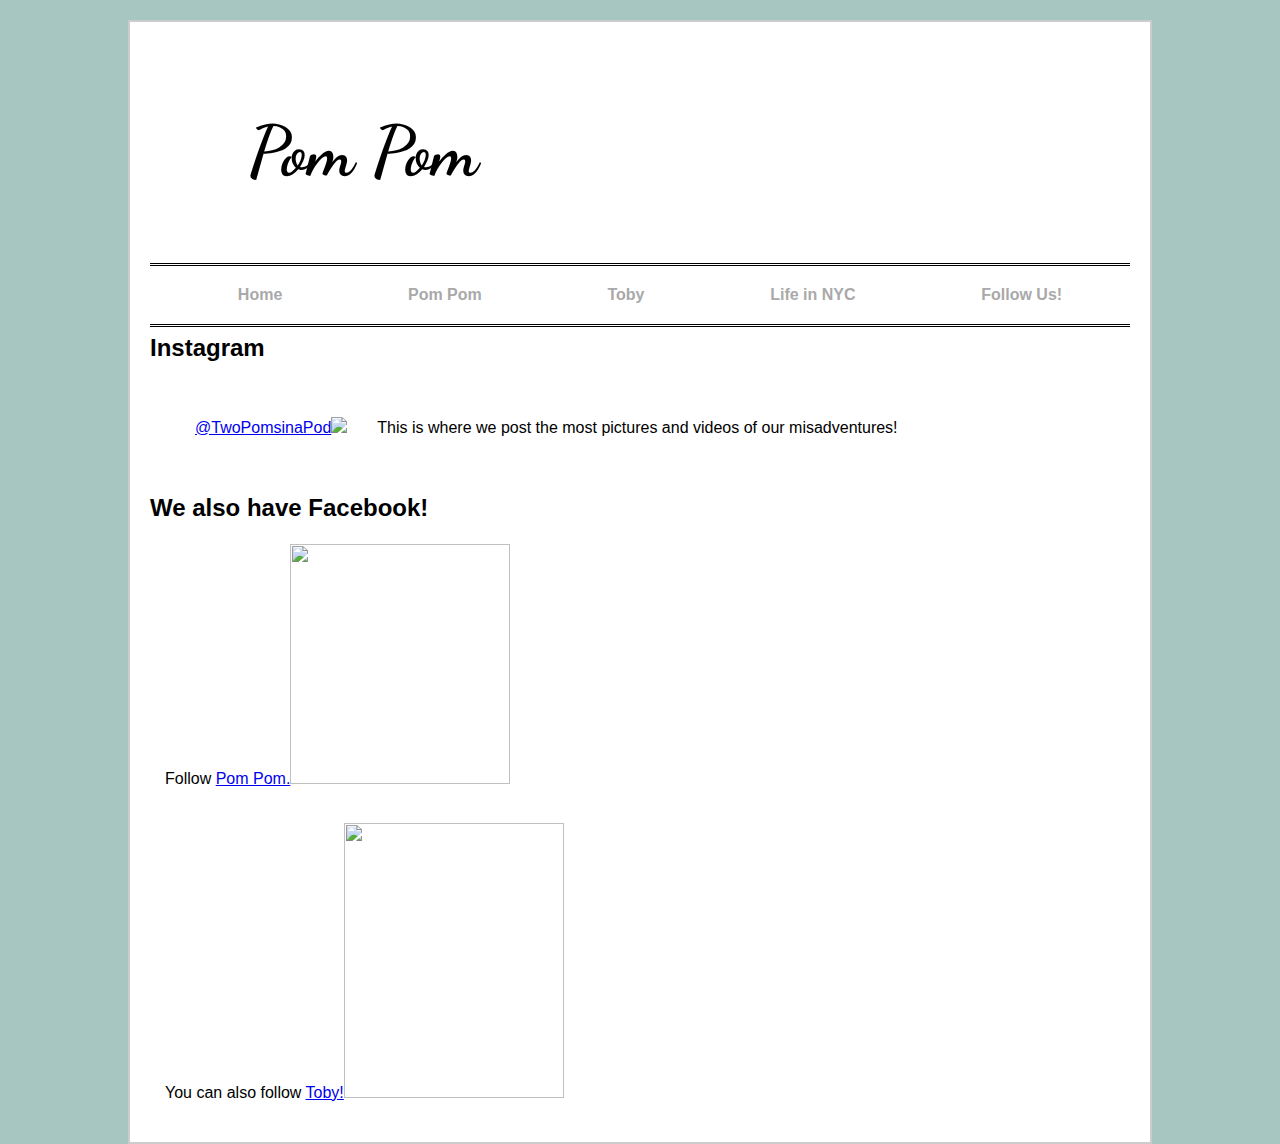
==== follow.html @ 87a28802 "first upload" ====
<!DOCTYPE html>
<html>
    
    <head>
        <title>TwoPomsinaPod</title>
        <link href="css/style.css" rel="stylesheet">
        <link href="https://fonts.googleapis.com/css?family=Dancing+Script" rel="stylesheet">
        <link rel="stylesheet" href="https://use.fontawesome.com/releases/v5.8.1/css/all.css" integrity="sha384-50oBUHEmvpQ+1lW4y57PTFmhCaXp0ML5d60M1M7uH2+nqUivzIebhndOJK28anvf" crossorigin="anonymous">
    </head>
    
    <body>
        
        <div id="page">
        <header>
            <h1> Pom Pom</h1>
<!--            <p> Two furballs sniffing for adventures in the city that never sleeps</p>-->
        </header>
            <nav>
                <ul>
                    <li><a href="index.html"><i class="fas fa-paw"></i>Home</a></li>
                    <li><a href="pompom.html"><i class="fas fa-paw"></i>Pom Pom</a></li>
                    <li><a href="toby.html"><i class="fas fa-paw"></i>Toby</a></li>
                    <li><a href="nyc.html"><i class="fas fa-paw"></i>Life in NYC</a>
                    </li>
                    <li><a href="follow.html"><i class="fas fa-paw"></i>Follow Us!</a>
                    </li>
                </ul>
            </nav>
        
        <h2>Instagram</h2>
            <section>
            <p>
                <a href="https://www.instagram.com/twopomsinapod">@TwoPomsinaPod<img src="https://scontent-lga3-1.cdninstagram.com/vp/ef59a515d20cbe7c7a6b8c488dba5100/5D4A90F3/t51.2885-19/s320x320/26066809_162239587871981_7979957010135252992_n.jpg?_nc_ht=scontent-lga3-1.cdninstagram.com"></a>
            </p>
            <p>This is where we post the most pictures and videos of our misadventures!</p>
            </section>
        
        <h2>We also have Facebook!</h2>
            
            <article>
            <p>Follow
                <a href="https://www.facebook.com/pompom.nguyen.7"> Pom Pom.<img src="https://scontent-lga3-1.xx.fbcdn.net/v/t1.0-9/10628556_1546208322274254_858575047157548873_n.jpg?_nc_cat=102&_nc_ht=scontent-lga3-1.xx&oh=44939c5ae298f4d6d130c50fa1590547&oe=5D42089C" width="220" height="240"></a>
            </p>    
            <p>You can also follow  
                <a href="https://www.facebook.com/profile.php?id=100009721118124&__tn__=%2Cd-]-h-R&eid=ARD1JRoqtZs5gOTpDy06L2n7-uDldkljpVlEjytE25pCnt8gA5_LS3E7gMas8VUuMTwtAUKQx04y4UkB">Toby!<img src="https://scontent-lga3-1.xx.fbcdn.net/v/t1.0-9/11401464_113508312316539_2435766861047428971_n.jpg?_nc_cat=106&_nc_ht=scontent-lga3-1.xx&oh=a99455e5b48ca6a0165378ea19840ffb&oe=5D0B3D47" width="220" height="275"></a>
                
            </p>
        </article>
---- css/style.css ----
* {
    margin: 0;
    padding: 0;
    line-height: 1.75;
    box-sizing: border-box;
}

html {
    font-size: 16px;
    height: 100%;
    font-family: Calibri, Candara, Arial, sans-serif;
}

body {
    background: #a7c5c1;
    height: 100%;
/*    max-width: 100%;*/
    /*light yellow - #fbec8f*/
    /*azure - #79b7b4*/
    /*aqua - #add8bd*/
/*  dark turquoisse  #3a96b8*/
}

h1 {
    font-size: 70px;
}
header {
    padding: 5% 10%;
    font-family: 'Dancing Script', cursive;
}

header p{
    font-size: 30px;
}

#page {
    background-color: #fff;
    width: 80%;
    margin: 20px auto;
    border: 2px solid #ccc; 
}

nav ul {
    display: flex;
    justify-content: space-around;
    list-style-type: none;
    border-top: double;
    border-bottom: double;
    padding: 15px;
    /*background-color: #fbec8f;*/   
}

nav ul a {
    font-weight: bold;
    text-decoration: none;
    /*padding: 0px 20px;*/
}

nav ul li a:link {
    color: #A9A9A9;
}

nav ul li a:visited {
    color: #00CED1;    
}

nav ul li a:hover {
    color: #9400D3;
}

nav ul li a:active {
}

.fa-paw {
    padding: 10px;
    
}
#banner {
    width:100%;
    padding: 5% 15%;
}

footer {
    padding-top: 300px;
}

main {
    display: flex;
}
.round {
    padding: 5% 10%;
    margin: 0 30px;
}


.mini {
    width: 100%;
    border-radius: 100px;
}

.round {
    text-align: center;
    
}

.round a {
    text-decoration: none;
}


/*Code from other assignment follows*/

section {
    padding: 30px;
    display: flex;
    /*position: relative;*/
    /*left: 180px;*/
}


p {
    padding: 15px;
 
}

section ul {
    margin-left: 260px;
}


div {padding: 20px;
}

/*img {*/
/*    float: left;*/
/*    margin: 10px;*/
/*}*/
.pics {
    display:flex;
    justify-content:space-between;
    padding: 5% 0;
}

#hobbies {
    content: 700 px;
}    

#small {
    width: 48%;
}

/*Using breakpoints to adjust for screen size*/
@media screen and (max-width: 480px) {
    section {flex-direction: column;
        width: 30%;
        height: auto;
    }
    
}
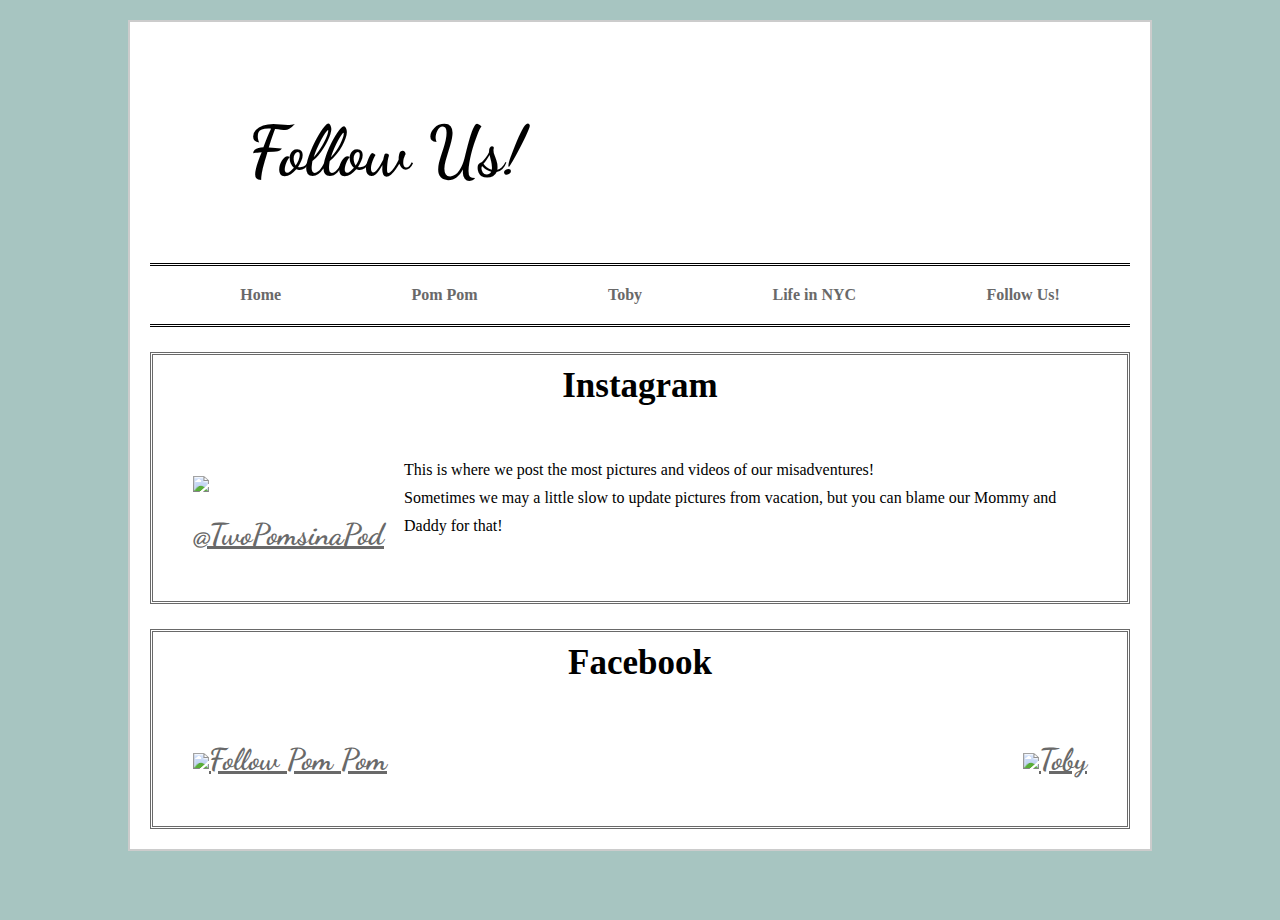
==== commit 88b0d873: "thursupdates" ====
--- a/follow.html
+++ b/follow.html
@@ -12,8 +12,8 @@
         
         <div id="page">
         <header>
-            <h1> Pom Pom</h1>
-<!--            <p> Two furballs sniffing for adventures in the city that never sleeps</p>-->
+            <h1>Follow Us!</h1>
+
         </header>
             <nav>
                 <ul>
@@ -26,23 +26,28 @@
                     </li>
                 </ul>
             </nav>
-        
+        <article class="bordering">
         <h2>Instagram</h2>
             <section>
             <p>
-                <a href="https://www.instagram.com/twopomsinapod">@TwoPomsinaPod<img src="https://scontent-lga3-1.cdninstagram.com/vp/ef59a515d20cbe7c7a6b8c488dba5100/5D4A90F3/t51.2885-19/s320x320/26066809_162239587871981_7979957010135252992_n.jpg?_nc_ht=scontent-lga3-1.cdninstagram.com"></a>
+                <a href="https://www.instagram.com/twopomsinapod"><img src="https://scontent-lga3-1.cdninstagram.com/vp/ef59a515d20cbe7c7a6b8c488dba5100/5D4A90F3/t51.2885-19/s320x320/26066809_162239587871981_7979957010135252992_n.jpg?_nc_ht=scontent-lga3-1.cdninstagram.com">@TwoPomsinaPod</a>
             </p>
-            <p>This is where we post the most pictures and videos of our misadventures!</p>
+            <p>This is where we post the most pictures and videos of our misadventures!<br>Sometimes we may a little slow to update pictures from vacation, but you can blame our Mommy and Daddy for that!</p>
             </section>
+        </article>
         
-        <h2>We also have Facebook!</h2>
+        
             
-            <article>
-            <p>Follow
-                <a href="https://www.facebook.com/pompom.nguyen.7"> Pom Pom.<img src="https://scontent-lga3-1.xx.fbcdn.net/v/t1.0-9/10628556_1546208322274254_858575047157548873_n.jpg?_nc_cat=102&_nc_ht=scontent-lga3-1.xx&oh=44939c5ae298f4d6d130c50fa1590547&oe=5D42089C" width="220" height="240"></a>
-            </p>    
-            <p>You can also follow  
-                <a href="https://www.facebook.com/profile.php?id=100009721118124&__tn__=%2Cd-]-h-R&eid=ARD1JRoqtZs5gOTpDy06L2n7-uDldkljpVlEjytE25pCnt8gA5_LS3E7gMas8VUuMTwtAUKQx04y4UkB">Toby!<img src="https://scontent-lga3-1.xx.fbcdn.net/v/t1.0-9/11401464_113508312316539_2435766861047428971_n.jpg?_nc_cat=106&_nc_ht=scontent-lga3-1.xx&oh=a99455e5b48ca6a0165378ea19840ffb&oe=5D0B3D47" width="220" height="275"></a>
-                
-            </p>
-        </article>+        <article class="bordering">
+            <!--<section class="bordering">-->
+            <h2>Facebook</h2>
+            <section>
+                <p>
+                    <a href="https://www.facebook.com/pompom.nguyen.7"><img src="https://scontent-lga3-1.xx.fbcdn.net/v/t1.0-9/10628556_1546208322274254_858575047157548873_n.jpg?_nc_cat=102&_nc_ht=scontent-lga3-1.xx&oh=44939c5ae298f4d6d130c50fa1590547&oe=5D42089C" height="290">Follow Pom Pom</a>
+                </p>
+                <p>
+                    <a href="https://www.facebook.com/profile.php?id=100009721118124&__tn__=%2Cd-]-h-R&eid=ARD1JRoqtZs5gOTpDy06L2n7-uDldkljpVlEjytE25pCnt8gA5_LS3E7gMas8VUuMTwtAUKQx04y4UkB"><img src="https://scontent-lga3-1.xx.fbcdn.net/v/t1.0-9/11401464_113508312316539_2435766861047428971_n.jpg?_nc_cat=106&_nc_ht=scontent-lga3-1.xx&oh=a99455e5b48ca6a0165378ea19840ffb&oe=5D0B3D47" height="290">Toby</a>
+                </p>
+        </section>
+        </article>
+        <!--</section>-->--- a/css/style.css
+++ b/css/style.css
@@ -8,7 +8,8 @@
 html {
     font-size: 16px;
     height: 100%;
-    font-family: Calibri, Candara, Arial, sans-serif;
+    font-family: 'Courgette', cursive;
+    /*font-family: Calibri, Candara, Arial, sans-serif;*/
 }
 
 body {
@@ -23,12 +24,32 @@
 
 h1 {
     font-size: 70px;
+    font-family: 'Dancing Script', cursive;
+    /*color: #fbec8f;*/
+}
+
+h2 {
+    font-size: 35px;
+    text-align: center;
+}
+
+h3 {
+    font-size: 35px;
+    font-family: 'Dancing Script', cursive;
+    
 }
 header {
     padding: 5% 10%;
     font-family: 'Dancing Script', cursive;
 }
 
+#nyc {
+    background: url("../images/manhattan.jpg");
+    background-position: center center;
+    background-size: cover;
+    background-repeat: no-repeat;
+    padding-bottom: 50%;
+}
 header p{
     font-size: 30px;
 }
@@ -57,7 +78,7 @@
 }
 
 nav ul li a:link {
-    color: #A9A9A9;
+    color: #696969;
 }
 
 nav ul li a:visited {
@@ -86,6 +107,7 @@
 
 main {
     display: flex;
+    
 }
 .round {
     padding: 5% 10%;
@@ -107,53 +129,131 @@
     text-decoration: none;
 }
 
-
-/*Code from other assignment follows*/
+.centered {
+    text-align: center;
+}
 
 section {
     padding: 30px;
     display: flex;
-    /*position: relative;*/
-    /*left: 180px;*/
+    justify-content: space-between;
 }
 
 
 p {
-    padding: 15px;
- 
-}
-
-section ul {
-    margin-left: 260px;
+    padding: 10px;
+}
+
+p a:link {
+    color: #696969;
+    font-weight: bold;
+    font-family: 'Dancing Script', cursive;
+    font-size: 30px;
 }
 
 
 div {padding: 20px;
 }
 
-/*img {*/
+.bordering {
+    border: double #696969 ;
+    margin-top: 25px;
+}
+
+/*ID left is for floating images on the left and the text on the right*/
+/*#left img {*/
 /*    float: left;*/
 /*    margin: 10px;*/
+    /*width: 48%;*/
 /*}*/
+
+/*#right img {*/
+/*    float: right;*/
+/*    margin: 10px;*/
+    /*width: 48%;*/
+/*}*/
+
 .pics {
-    display:flex;
-    justify-content:space-between;
-    padding: 5% 0;
-}
+    /*display:flex;*/
+    /*justify-content:space-between;*/
+   
+    display: block;
+    margin-left: 10%;
+    margin-right: 10%;
+    padding: 0;
+    /*width: 90%;*/
+}
+
+/*article {*/
+/*    width: auto;*/
+/*    display: block;*/
+/*}*/
 
 #hobbies {
     content: 700 px;
 }    
 
-#small {
-    width: 48%;
-}
-
-/*Using breakpoints to adjust for screen size*/
-@media screen and (max-width: 480px) {
-    section {flex-direction: column;
-        width: 30%;
+
+
+/*Class of flip in CSS to rotate images that originally appear upside down*/
+.flip {
+    transform: rotate(180deg);
+}
+
+/*Using breakpoints to adjust for smaller computer screen size*/
+@media screen and (max-width: 800px) {
+    #page {
+        width: 100%;
         height: auto;
-    }
-    
-}+        background-color: #FFfBE8;
+    }
+    html {
+        font-size: 12px;
+        font-weight: bold;
+    }
+    div {
+        padding: 0;
+    }
+    .fa-paw {
+    padding: 0;
+    
+}
+    section {
+        display: block;
+        padding: 0;
+}
+    
+    section ul{
+        margin: 0 10%;
+        text-align: left;
+        padding: none;
+}
+
+    img {
+        width: 70%;
+        height: auto;
+        display: flex;
+        flex-direction: column;
+        text-align: center;
+        margin: 10%;
+    }
+    #small {
+        
+        width: 80%;
+        height: auto;
+        display: flex;
+        flex-direction: column;
+        text-align: center;
+        margin: 10%;
+        /*border: solid;*/
+    }
+    
+    #small p {
+        text-align: center;
+        background: #FFfBE8;
+    }
+    #small img {
+        margin: auto;
+    }
+}
+
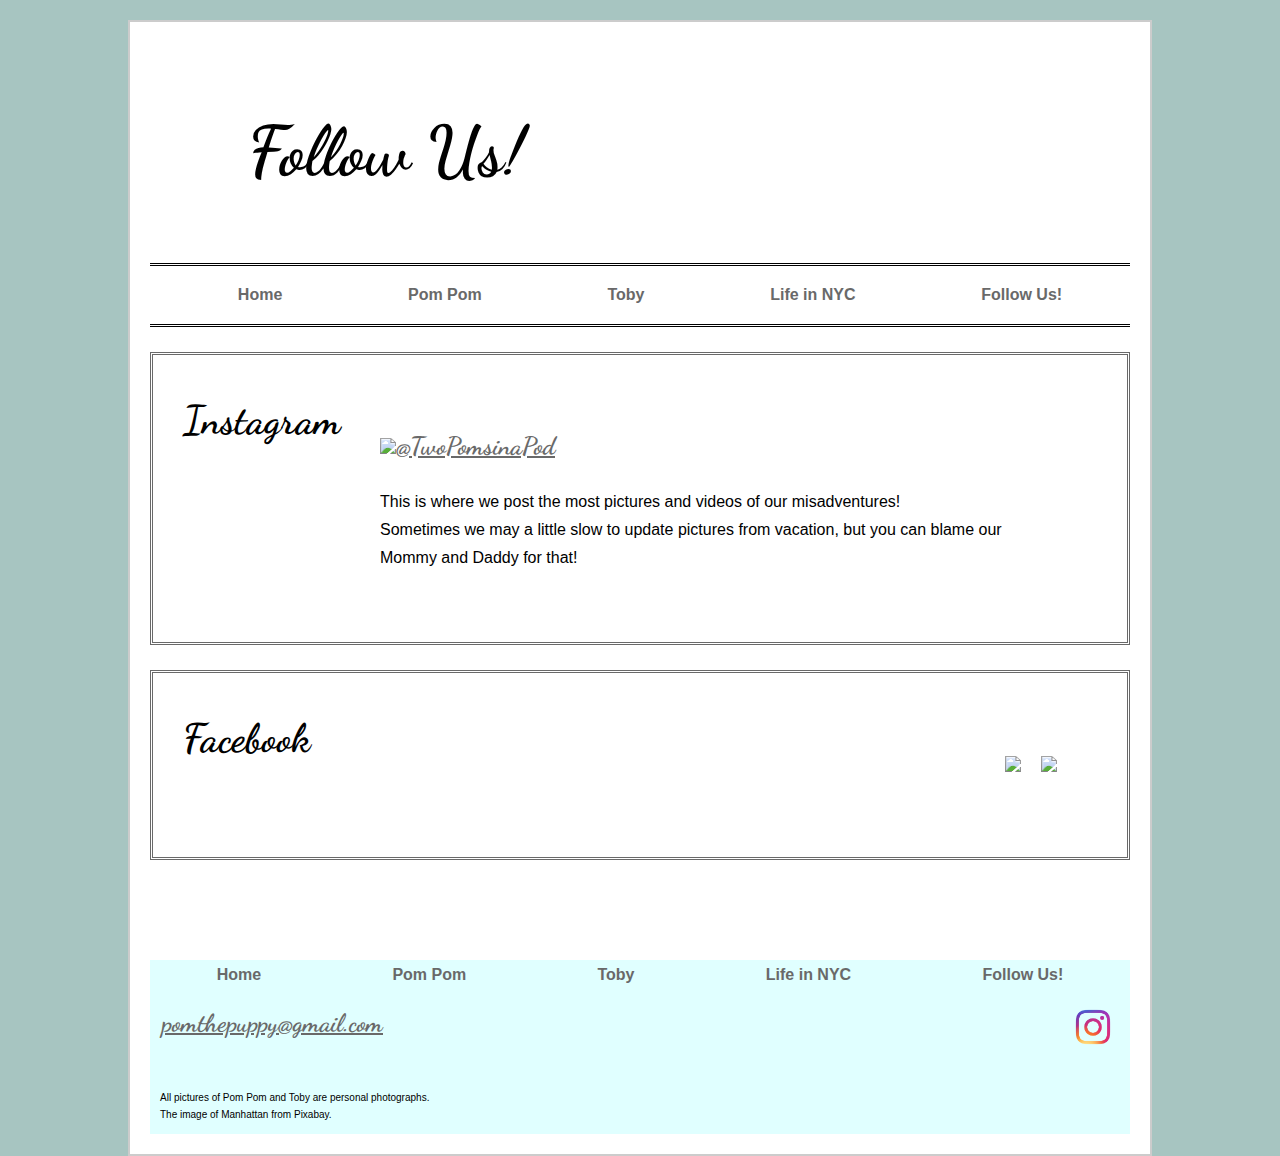
==== commit a0ac5943: "final" ====
--- a/follow.html
+++ b/follow.html
@@ -26,28 +26,50 @@
                     </li>
                 </ul>
             </nav>
-        <article class="bordering">
-        <h2>Instagram</h2>
-            <section>
+            <section class="bordering">
+            <h2>Instagram</h2>
+            <article>
             <p>
                 <a href="https://www.instagram.com/twopomsinapod"><img src="https://scontent-lga3-1.cdninstagram.com/vp/ef59a515d20cbe7c7a6b8c488dba5100/5D4A90F3/t51.2885-19/s320x320/26066809_162239587871981_7979957010135252992_n.jpg?_nc_ht=scontent-lga3-1.cdninstagram.com">@TwoPomsinaPod</a>
             </p>
             <p>This is where we post the most pictures and videos of our misadventures!<br>Sometimes we may a little slow to update pictures from vacation, but you can blame our Mommy and Daddy for that!</p>
+            </article>
             </section>
-        </article>
+        
         
         
             
-        <article class="bordering">
-            <!--<section class="bordering">-->
+      
+            <section class="bordering">
             <h2>Facebook</h2>
-            <section>
+            <article>
                 <p>
-                    <a href="https://www.facebook.com/pompom.nguyen.7"><img src="https://scontent-lga3-1.xx.fbcdn.net/v/t1.0-9/10628556_1546208322274254_858575047157548873_n.jpg?_nc_cat=102&_nc_ht=scontent-lga3-1.xx&oh=44939c5ae298f4d6d130c50fa1590547&oe=5D42089C" height="290">Follow Pom Pom</a>
+                    <a href="https://www.facebook.com/pompom.nguyen.7"><img src="https://scontent-lga3-1.xx.fbcdn.net/v/t1.0-9/10628556_1546208322274254_858575047157548873_n.jpg?_nc_cat=102&_nc_ht=scontent-lga3-1.xx&oh=44939c5ae298f4d6d130c50fa1590547&oe=5D42089C" height="290"></a>
                 </p>
                 <p>
-                    <a href="https://www.facebook.com/profile.php?id=100009721118124&__tn__=%2Cd-]-h-R&eid=ARD1JRoqtZs5gOTpDy06L2n7-uDldkljpVlEjytE25pCnt8gA5_LS3E7gMas8VUuMTwtAUKQx04y4UkB"><img src="https://scontent-lga3-1.xx.fbcdn.net/v/t1.0-9/11401464_113508312316539_2435766861047428971_n.jpg?_nc_cat=106&_nc_ht=scontent-lga3-1.xx&oh=a99455e5b48ca6a0165378ea19840ffb&oe=5D0B3D47" height="290">Toby</a>
+                    <a href="https://www.facebook.com/profile.php?id=100009721118124&__tn__=%2Cd-]-h-R&eid=ARD1JRoqtZs5gOTpDy06L2n7-uDldkljpVlEjytE25pCnt8gA5_LS3E7gMas8VUuMTwtAUKQx04y4UkB"><img src="https://scontent-lga3-1.xx.fbcdn.net/v/t1.0-9/11401464_113508312316539_2435766861047428971_n.jpg?_nc_cat=106&_nc_ht=scontent-lga3-1.xx&oh=a99455e5b48ca6a0165378ea19840ffb&oe=5D0B3D47" height="290"></a>
                 </p>
-        </section>
-        </article>
-        <!--</section>-->+            </section>
+            </main>
+        
+      
+            <footer>
+                 <nav>
+                <!--Endlinks class to format footer nav bar.-->
+                <ul class="endlinks">
+                    <li><a href="index.html">Home</a></li>
+                    <li><a href="pompom.html"></i>Pom Pom</a></li>
+                    <li><a href="toby.html"></i>Toby</a></li>
+                    <li><a href="nyc.html"></i>Life in NYC</a></li>
+                    <li><a href="follow.html"></i>Follow Us!</a></li>
+                    
+                </ul>
+                </nav>
+                <section id="end">
+                <p class="little"><a href = "mailto: pomthepuppy@gmail.com">pomthepuppy@gmail.com</a>
+                </p>
+                <p><a href="https://www.instagram.com/twopomsinapod"><img class="instagram" src="images/glyph.png" /></a></p>
+                </section>
+                <p class="little">All pictures of Pom Pom and Toby are personal photographs.<br> The image of Manhattan from Pixabay.</p>
+            </footer>
+            </div>--- a/css/style.css
+++ b/css/style.css
@@ -8,29 +8,23 @@
 html {
     font-size: 16px;
     height: 100%;
-    font-family: 'Courgette', cursive;
-    /*font-family: Calibri, Candara, Arial, sans-serif;*/
+    font-family: Calibri, Candara, Arial, sans-serif;
 }
 
 body {
     background: #a7c5c1;
     height: 100%;
-/*    max-width: 100%;*/
-    /*light yellow - #fbec8f*/
-    /*azure - #79b7b4*/
-    /*aqua - #add8bd*/
-/*  dark turquoisse  #3a96b8*/
 }
 
 h1 {
     font-size: 70px;
     font-family: 'Dancing Script', cursive;
-    /*color: #fbec8f;*/
 }
 
 h2 {
-    font-size: 35px;
+    font-size: 40px;
     text-align: center;
+    font-family: 'Dancing Script', cursive;
 }
 
 h3 {
@@ -43,6 +37,7 @@
     font-family: 'Dancing Script', cursive;
 }
 
+/*This is only for the header of the NYC page*/
 #nyc {
     background: url("../images/manhattan.jpg");
     background-position: center center;
@@ -50,6 +45,7 @@
     background-repeat: no-repeat;
     padding-bottom: 50%;
 }
+
 header p{
     font-size: 30px;
 }
@@ -68,13 +64,12 @@
     border-top: double;
     border-bottom: double;
     padding: 15px;
-    /*background-color: #fbec8f;*/   
+       
 }
 
 nav ul a {
     font-weight: bold;
     text-decoration: none;
-    /*padding: 0px 20px;*/
 }
 
 nav ul li a:link {
@@ -82,7 +77,7 @@
 }
 
 nav ul li a:visited {
-    color: #00CED1;    
+    color: #3a96b8;    
 }
 
 nav ul li a:hover {
@@ -102,9 +97,22 @@
 }
 
 footer {
-    padding-top: 300px;
-}
-
+    margin-top: 100px;
+    background-color: #E0FFFF;
+    
+}
+
+#end {
+    padding: 2px;
+}
+.endlinks {
+    border-style: none;
+    padding: 1px;
+}
+
+.little {
+    font-size: 10px;
+}
 main {
     display: flex;
     
@@ -133,10 +141,20 @@
     text-align: center;
 }
 
+
 section {
     padding: 30px;
     display: flex;
     justify-content: space-between;
+    
+}
+
+/*Use for NYC page to have images and texts flex-wrap since there are a lot of images*/
+article {
+    padding: 30px;
+    display: flex;
+    justify-content: space-between;
+    flex-wrap: wrap;
 }
 
 
@@ -144,11 +162,12 @@
     padding: 10px;
 }
 
+/*For links to dogs' social media accoutns and email*/
 p a:link {
     color: #696969;
     font-weight: bold;
     font-family: 'Dancing Script', cursive;
-    font-size: 30px;
+    font-size: 25px;
 }
 
 
@@ -160,22 +179,12 @@
     margin-top: 25px;
 }
 
-/*ID left is for floating images on the left and the text on the right*/
-/*#left img {*/
-/*    float: left;*/
-/*    margin: 10px;*/
-    /*width: 48%;*/
-/*}*/
-
-/*#right img {*/
-/*    float: right;*/
-/*    margin: 10px;*/
-    /*width: 48%;*/
-/*}*/
+/*Instagram logo for footer*/
+.instagram {
+    width: 50px;
+}
 
 .pics {
-    /*display:flex;*/
-    /*justify-content:space-between;*/
    
     display: block;
     margin-left: 10%;
@@ -184,10 +193,6 @@
     /*width: 90%;*/
 }
 
-/*article {*/
-/*    width: auto;*/
-/*    display: block;*/
-/*}*/
 
 #hobbies {
     content: 700 px;
@@ -195,18 +200,15 @@
 
 
 
-/*Class of flip in CSS to rotate images that originally appear upside down*/
-.flip {
-    transform: rotate(180deg);
-}
+
 
 /*Using breakpoints to adjust for smaller computer screen size*/
 @media screen and (max-width: 800px) {
     #page {
         width: 100%;
         height: auto;
-        background-color: #FFfBE8;
-    }
+    }
+    
     html {
         font-size: 12px;
         font-weight: bold;
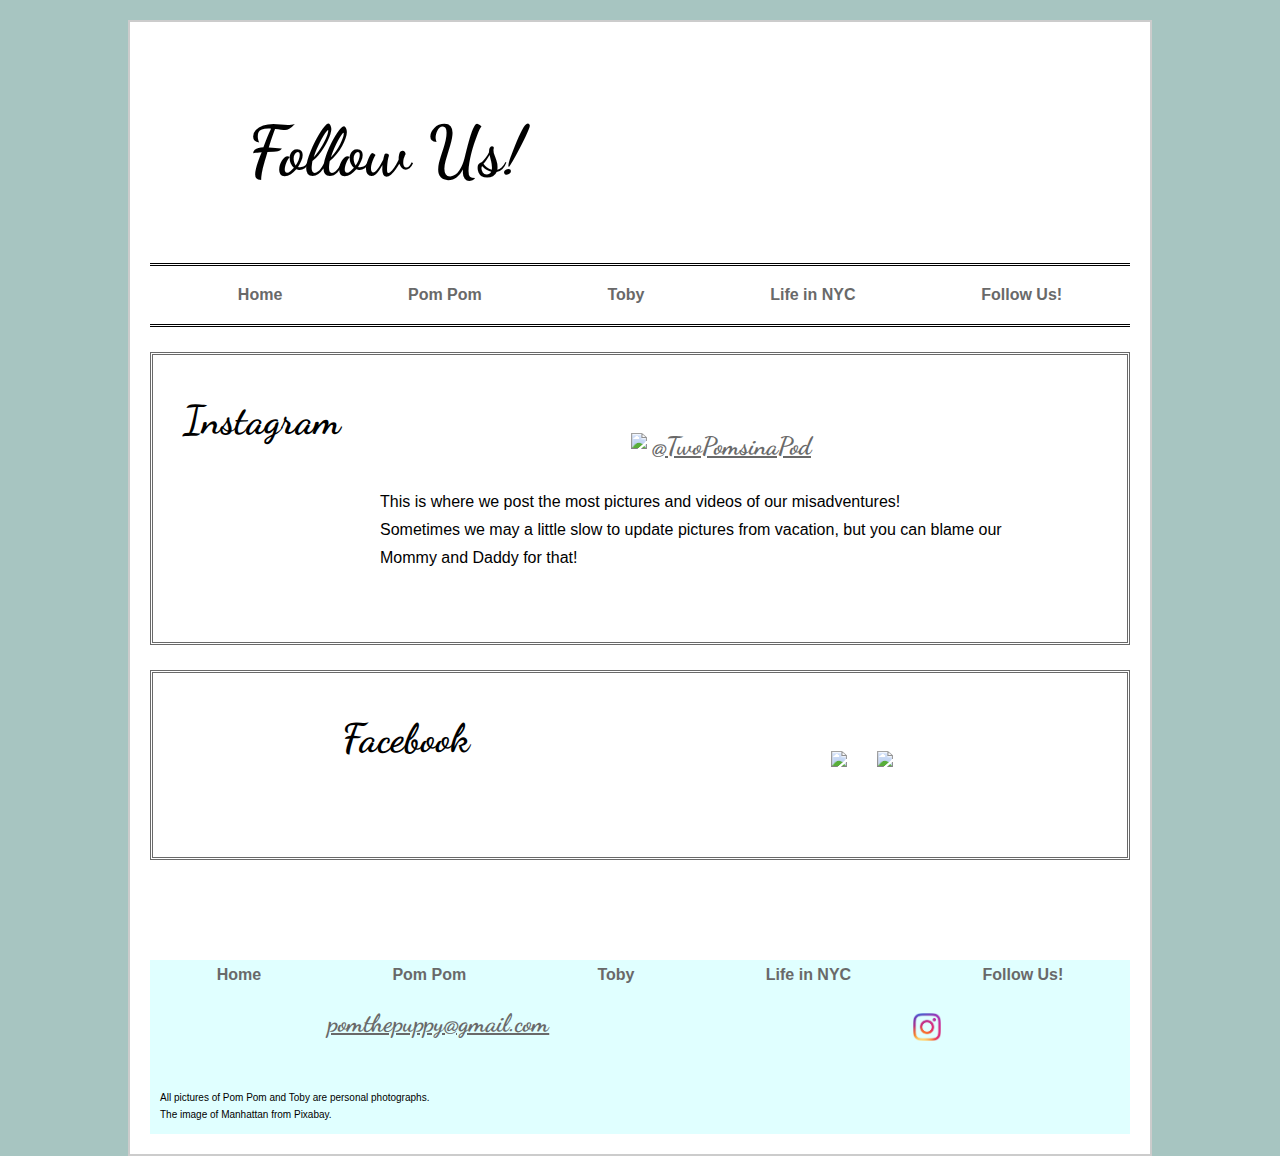
==== commit b7c1724a: "new" ====
--- a/follow.html
+++ b/follow.html
@@ -9,7 +9,7 @@
     </head>
     
     <body>
-        
+        <!--Page id creates the white page with the turquoise background-->
         <div id="page">
         <header>
             <h1>Follow Us!</h1>
@@ -39,7 +39,7 @@
         
         
             
-      
+          <!--Bordering class to create a box between different elements-->
             <section class="bordering">
             <h2>Facebook</h2>
             <article>
@@ -72,4 +72,7 @@
                 </section>
                 <p class="little">All pictures of Pom Pom and Toby are personal photographs.<br> The image of Manhattan from Pixabay.</p>
             </footer>
-            </div>+            </div>
+            
+    </body>
+</html>--- a/css/style.css
+++ b/css/style.css
@@ -77,7 +77,7 @@
 }
 
 nav ul li a:visited {
-    color: #3a96b8;    
+    color: #36B1BF;    
 }
 
 nav ul li a:hover {
@@ -145,7 +145,8 @@
 section {
     padding: 30px;
     display: flex;
-    justify-content: space-between;
+    justify-content: space-around;
+    
     
 }
 
@@ -153,7 +154,7 @@
 article {
     padding: 30px;
     display: flex;
-    justify-content: space-between;
+    justify-content: center;
     flex-wrap: wrap;
 }
 
@@ -198,13 +199,13 @@
     content: 700 px;
 }    
 
-
-
+img {
+    padding: 5px;
+}
 
 
 /*Using breakpoints to adjust for smaller computer screen size*/
-@media screen and (max-width: 800px) {
-    #page {
+@media screen and (max-width: 760px) {    #page {
         width: 100%;
         height: auto;
     }
@@ -213,6 +214,12 @@
         font-size: 12px;
         font-weight: bold;
     }
+    
+    header, h1 {
+        text-align: center;
+    }
+    
+    
     div {
         padding: 0;
     }
@@ -233,9 +240,7 @@
 
     img {
         width: 70%;
-        height: auto;
-        display: flex;
-        flex-direction: column;
+        display: block;
         text-align: center;
         margin: 10%;
     }
